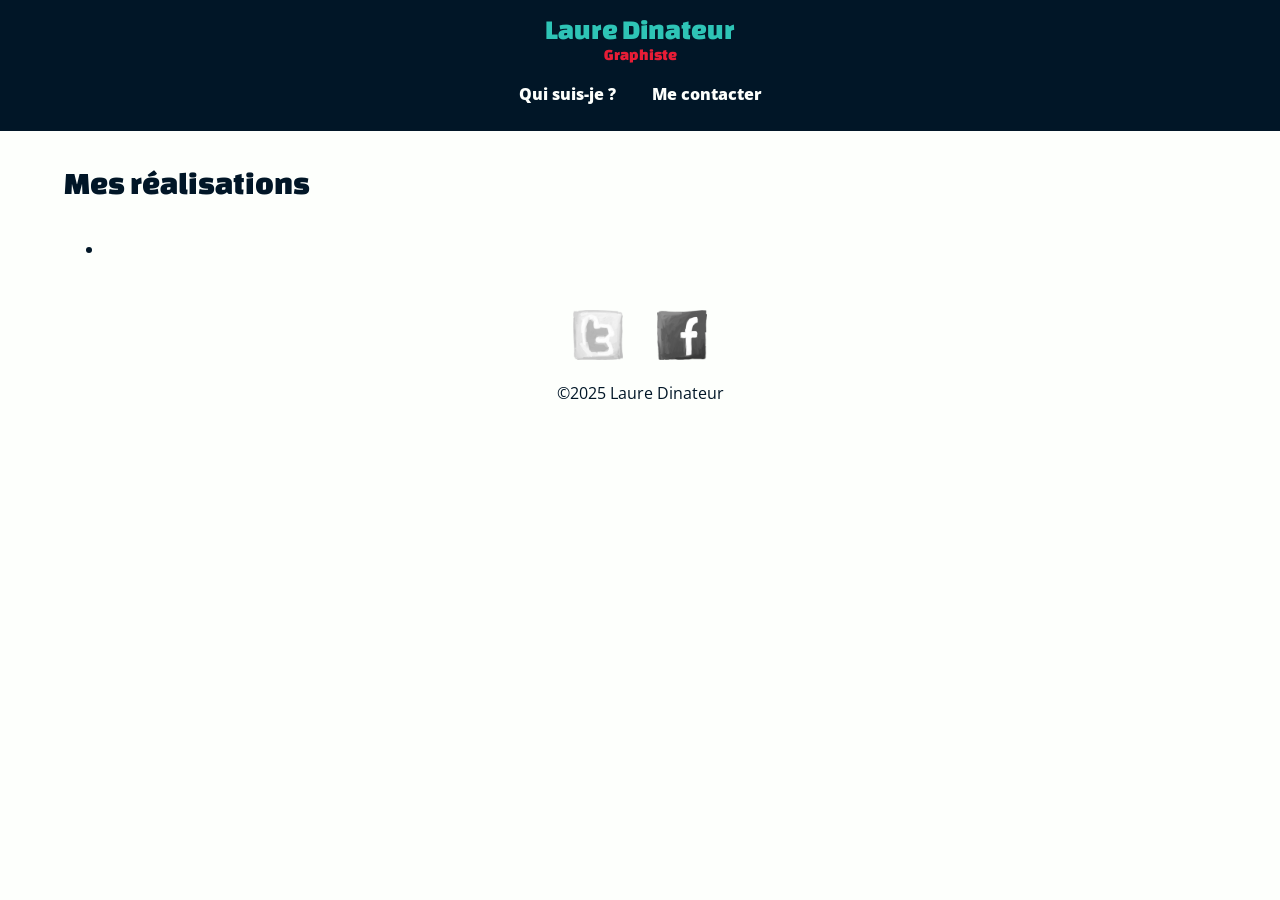
==== index.html @ 1c1e2614 "index.html" ====
<!DOCTYPE html>
<html lang="fr">
<head>
    <!-- Encodage des caractères de la page -->
    <meta charset="utf-8">
    <!-- Ajuste la taille de la page aux différents appareils : pc, mobiles, tablettes -->
    <meta name="viewport" content="width=device-width, initial-scale=1, shrink-to-fit=no">
    <!-- Titre de la page. Visible dans l'onglet du navigateur -->
    <title>Laure Dinateur - Graphiste</title>
    <!-- Auteur -->
    <meta name="author" content="Laure Dinateur">
    <!-- Icône de base du site : FAVICON -->
    <link rel="icon" type="image/x-icon" href="favicon.ico">
    <!-- CSS -->
    <link rel="stylesheet" href="css/main.css">
</head>
<body class="page-accueil">
<header>
    <a href="index.html" class="logo">
        <div class="nom">Laure Dinateur</div>
        <div class="metier">Graphiste</div>
    </a>
    <nav>
        <ul>
            <li class="hide" class="actif"><a href="index.html">Accueil</a></li>
            <li><a href="">Qui suis-je ?</a></li>
            <li ><a href="contact.html">Me contacter</a></li>
        </ul>
    </nav>
</header>
<main>
    <h1>Mes réalisations</h1>
    <ul>
        <li><a href="">
            <figure><img src="" alt="">
                <figcaption></figcaption>
            </figure>
        </a></li>
    </ul>
</main>
<footer>
    <nav>
        <ul>
            <li>
                <a href="https://twitter.com/lauredi" target="_blank">
                    <img src="img/twitter-draw.png" alt="Ouvrir mon Twitter">
                </a>
            </li>
            <li>
                <a href="https://www.facebook.com/laure.dinateur" target="_blank">
                    <img src="img/facebook-draw.png" alt="Ouvrir mon Facebook">
                </a>
            </li>
        </ul>
    </nav>
    <div>&copy;2025 Laure Dinateur</div>
</footer>
</body>
</html>
---- css/main.css ----
/* changa-one-regular - latin */
@font-face {
    font-display: swap; /* Check https://developer.mozilla.org/en-US/docs/Web/CSS/@font-face/font-display for other options. */
    font-family: 'Changa One';
    font-style: normal;
    font-weight: 400;
    src: url('../fonts/changa-one-v20-latin-regular.woff2') format('woff2'); /* Chrome 36+, Opera 23+, Firefox 39+, Safari 12+, iOS 10+ */
}

/* open-sans-regular - latin */
@font-face {
    font-display: swap; /* Check https://developer.mozilla.org/en-US/docs/Web/CSS/@font-face/font-display for other options. */
    font-family: 'Open Sans';
    font-style: normal;
    font-weight: 400;
    src: url('../fonts/open-sans-v40-latin-regular.woff2') format('woff2'); /* Chrome 36+, Opera 23+, Firefox 39+, Safari 12+, iOS 10+ */
}

/* open-sans-italic - latin */
@font-face {
    font-display: swap; /* Check https://developer.mozilla.org/en-US/docs/Web/CSS/@font-face/font-display for other options. */
    font-family: 'Open Sans';
    font-style: italic;
    font-weight: 400;
    src: url('../fonts/open-sans-v40-latin-italic.woff2') format('woff2'); /* Chrome 36+, Opera 23+, Firefox 39+, Safari 12+, iOS 10+ */
}

/* open-sans-800 - latin */
@font-face {
    font-display: swap; /* Check https://developer.mozilla.org/en-US/docs/Web/CSS/@font-face/font-display for other options. */
    font-family: 'Open Sans';
    font-style: normal;
    font-weight: 800;
    src: url('../fonts/open-sans-v40-latin-800.woff2') format('woff2'); /* Chrome 36+, Opera 23+, Firefox 39+, Safari 12+, iOS 10+ */
}

* {
    box-sizing: border-box;
}

body {
    background-color: #fdfffc;
    color: #011627;
    font-size: 1rem;
    line-height: 1.4;
    font-family: "Open Sans", sans-serif;
    font-weight: 400;
    padding: 0;
    margin: 0;
}

h1,
h2,
h3,
.logo {
    font-family: "Changa One", cursive;
    font-weight: 400;
}

h1 {
    font-size: 2rem;
    margin-bottom: 1em;
}

h2 {
    font-size: 1.5rem;
    margin-bottom: .75em;
}

p {
    line-height: 1.5;
}

a {
    color: #e71d36 ;
    text-decoration: none;
}

/* Header */
header {
    background-color: #011627;
    padding: 10px;
    margin-bottom: 30px;
}

header .logo {
    text-align: center;
}

header .nom {
    color: #2ec4b6;
    font-size: 1.75rem;
}

header .metier {
    margin-top: -5px;
}

/* Menu navigation */
header nav {
    text-align: center;
}

header nav ul {
    list-style-type: none;
    padding: 0;
}

header nav ul li {
    display: inline-block;
    margin: 0 1em;
}

header nav ul .hide {
    display: none;
}

header nav ul li a {
    color: #fdfffc;
    font-weight: 800;
}

/* Liens survolés et actifs en bleu */
header nav ul li a:hover,
header nav ul li.actif a
{
    color: #2ec4b6;
}

/* Contenu principal */
main {
    padding: 0 5%; /* 5% à gauche et à droite */
}

/* Pied de page du site */
footer {
    text-align: center;
    margin: 50px 0; /* 50px en haut et en bas */
}

footer nav ul {
    list-style-type: none; /* On enlève les puces */
    padding: 0; /* On enlève les marges intérieures */
}

footer nav ul li {
    display: inline-block;
    margin: 0 15px;
}

footer nav ul li img {
    width: 50px;
    height: 50px;
    filter: grayscale(100%);
    transition: all 1s;
    animation: beat 1s infinite;
}

footer nav ul li img:hover {
    filter: grayscale(0);
    transform: rotate(-10deg);
}

/* Simule un battement de coeur */
@keyframes beat {
    0% {
        transform: scale(1);
    }
    50% {
        transform: scale(1.1);
    }
    100% {
        transform: scale(1);
    }
}

/* Page contact */
.page-contact ul.contacts {
    list-style-type: none;
}

.page-contact ul.contacts li {
    margin-bottom: .5em;
}

.page-contact ul.contacts a {
    padding-left: 30px;
    background-image: url("../img/phone.png");
    background-repeat: no-repeat;
    background-size: 20px 20px; /* largeur hauteur */
    background-position: 0 2px; /* position horizontale verticale */
}

/* Lien qui commence par "mailto" */
.page-contact ul.contacts a[href^="mailto"] {
    background-image: url("../img/mail.png");
}

/* Lien qui contient "twitter" */
.page-contact ul.contacts a[href*="twitter"] {
    background-image: url("../img/twitter.png");
}

/* Lien qui contient "facebook" */
.page-contact ul.contacts a[href*="facebook"] {
    background-image: url("../img/facebook.png");
}
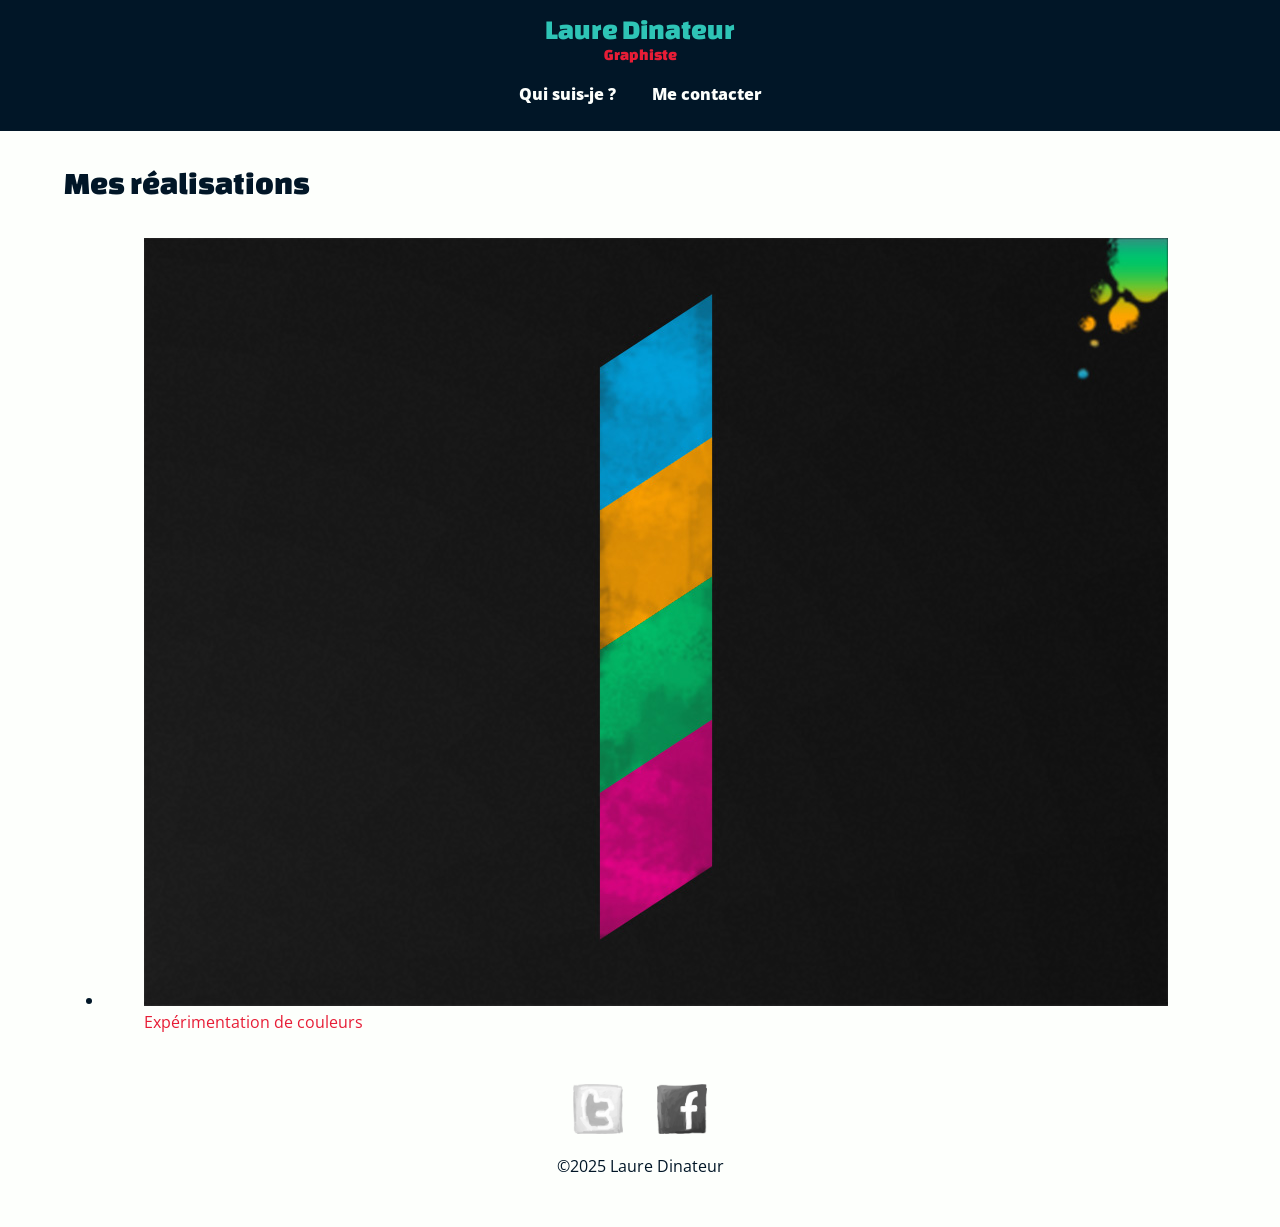
==== commit d7c7438f: "ajout premier tableau" ====
--- a/index.html
+++ b/index.html
@@ -31,9 +31,9 @@
 <main>
     <h1>Mes réalisations</h1>
     <ul>
-        <li><a href="">
-            <figure><img src="" alt="">
-                <figcaption></figcaption>
+        <li><a href="img/numbers-01.jpg">
+            <figure><img src="img/numbers-01.jpg" alt="Tableau le chiffre 1">
+                <figcaption>Expérimentation de couleurs</figcaption>
             </figure>
         </a></li>
     </ul>
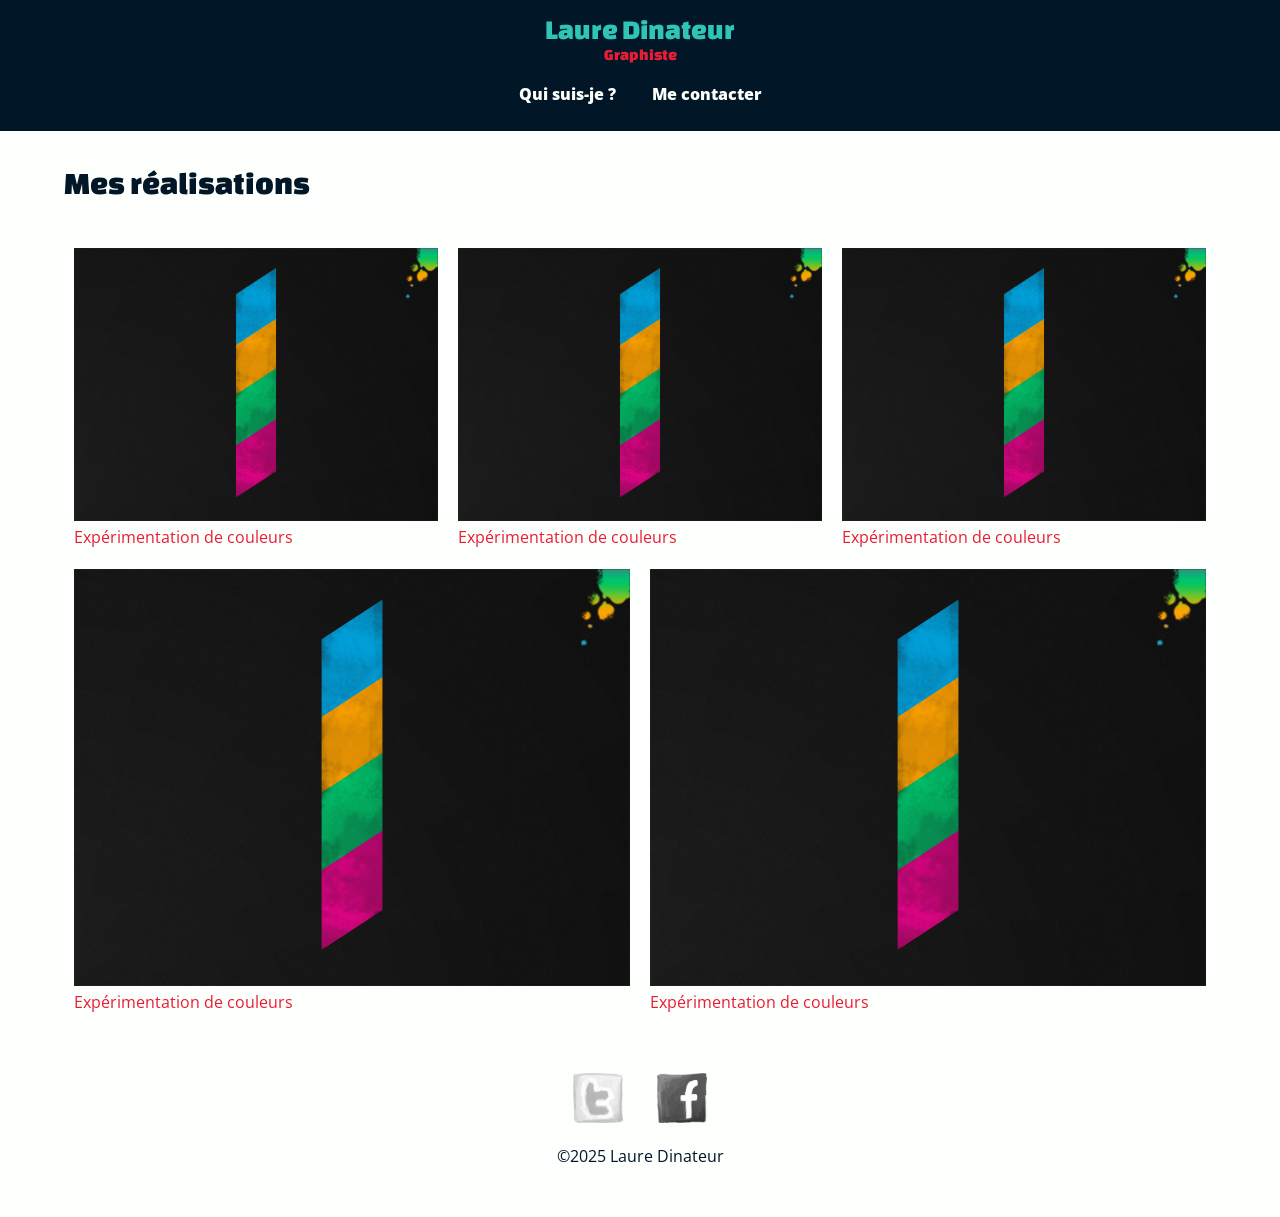
==== commit 7ad356d6: "ajout css" ====
--- a/index.html
+++ b/index.html
@@ -30,7 +30,27 @@
 </header>
 <main>
     <h1>Mes réalisations</h1>
-    <ul>
+    <ul class="realisations">
+        <li><a href="img/numbers-01.jpg">
+            <figure><img src="img/numbers-01.jpg" alt="Tableau le chiffre 1">
+                <figcaption>Expérimentation de couleurs</figcaption>
+            </figure>
+        </a></li>
+        <li><a href="img/numbers-01.jpg">
+            <figure><img src="img/numbers-01.jpg" alt="Tableau le chiffre 1">
+                <figcaption>Expérimentation de couleurs</figcaption>
+            </figure>
+        </a></li>
+        <li><a href="img/numbers-01.jpg">
+            <figure><img src="img/numbers-01.jpg" alt="Tableau le chiffre 1">
+                <figcaption>Expérimentation de couleurs</figcaption>
+            </figure>
+        </a></li>
+        <li><a href="img/numbers-01.jpg">
+            <figure><img src="img/numbers-01.jpg" alt="Tableau le chiffre 1">
+                <figcaption>Expérimentation de couleurs</figcaption>
+            </figure>
+        </a></li>
         <li><a href="img/numbers-01.jpg">
             <figure><img src="img/numbers-01.jpg" alt="Tableau le chiffre 1">
                 <figcaption>Expérimentation de couleurs</figcaption>
--- a/css/main.css
+++ b/css/main.css
@@ -48,6 +48,10 @@
     padding: 0;
     margin: 0;
 }
+img {
+    max-width: 100%;
+    height: auto;
+}
 
 h1,
 h2,
@@ -204,4 +208,49 @@
 /* Lien qui contient "facebook" */
 .page-contact ul.contacts a[href*="facebook"] {
     background-image: url("../img/facebook.png");
-}+}
+
+/* Page accueil */
+.page-accueil .realisations {
+    list-style-type: none;
+    padding: 0;
+    margin: 0;
+    display: flex;
+    flex-wrap: wrap;
+}
+
+.page-accueil .realisations li {
+    flex-basis: 50%;
+    flex-grow: 2;
+    padding: 10px;
+}
+
+.page-accueil .realisations figure {
+    margin: 0;
+}
+
+.page-accueil .flex-container {
+    display: flex;
+}
+
+/* Media Queries */
+@media screen and (min-width: 480px) {
+    .page-accueil .realisations li {
+        flex-basis: calc(100% / 3);
+        flex-grow: 3;
+    }
+}
+
+@media screen and (max-width: 660px) {
+    main {
+        background-color: green;
+    }
+}
+
+@media screen and (max-width: 910px) {
+    main {
+        background-color: blue;
+    }
+}
+
+
